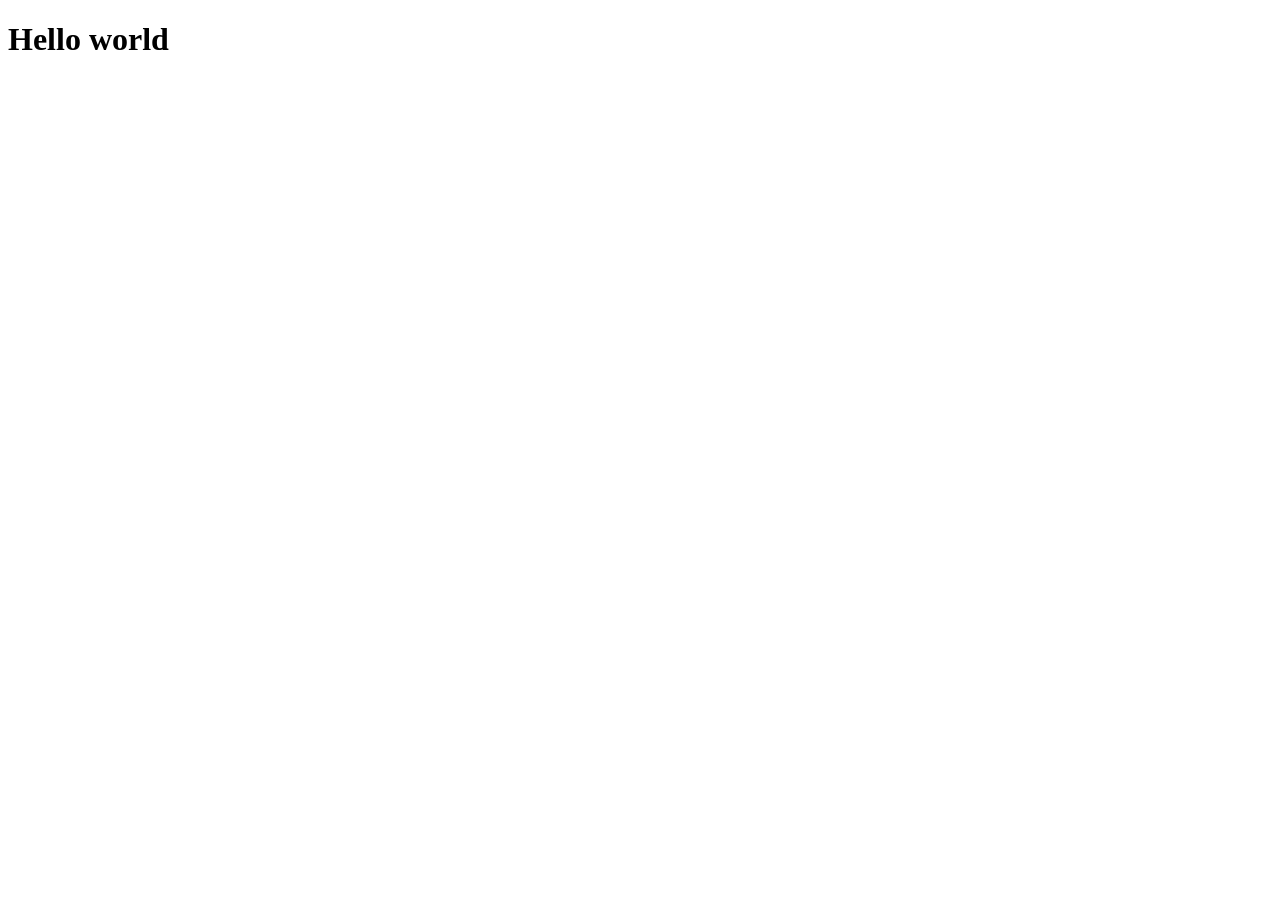
==== index.html @ 7597f944 "added succesfully" ====
<!DOCTYPE html>
<html lang="en">
<head>
    <meta charset="UTF-8">
    <meta name="viewport" content="width=device-width, initial-scale=1.0">
    <title>Document</title>
    <link rel="stylesheet" href="index.css">
</head>
<body>
    

<h1>Hello world</h1>
    <script src="index.js"></script>
</body>
</html>
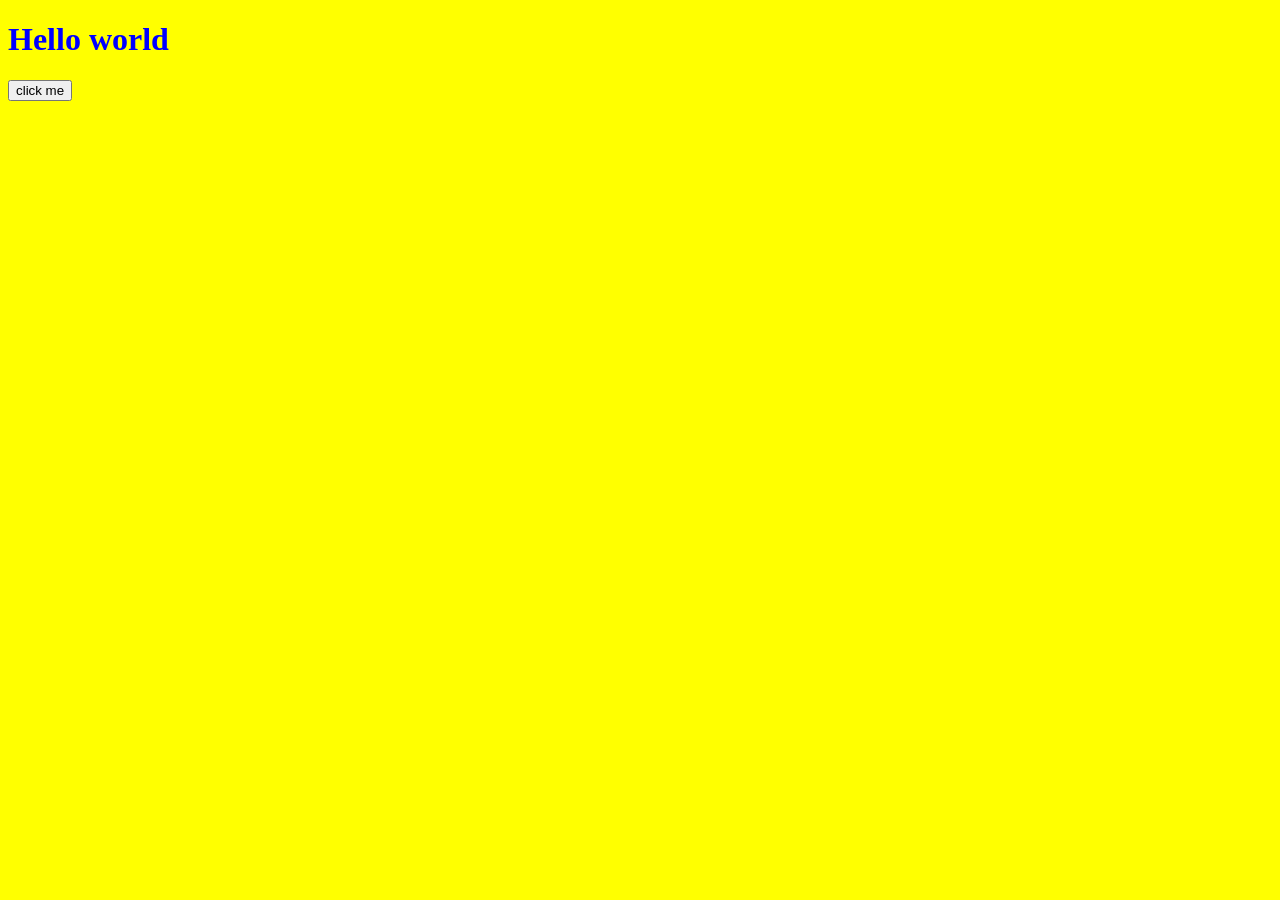
==== commit ee95c0da: "new changes" ====
--- a/index.html
+++ b/index.html
@@ -6,10 +6,11 @@
     <title>Document</title>
     <link rel="stylesheet" href="index.css">
 </head>
-<body>
-    
+<body>  
 
-<h1>Hello world</h1>
+<h1 id="ram">Hello world</h1>
+<button onclick="change()">click me</button>
+
     <script src="index.js"></script>
 </body>
 </html>
--- a/index.css
+++ b/index.css
@@ -0,0 +1,25 @@
+body{
+    background-color: yellow;
+}
+
+h1{
+    color: blue;
+}
+
+.btn{
+    background-color: green;
+    color: white;
+    padding: 5px 10px;
+    border: none;
+    cursor: pointer;
+    
+}
+
+.btn:hover{
+    background-color: red;
+    color: white;
+    transform: scale(1.2);
+    transition: transform 0.9s ease;
+
+
+}
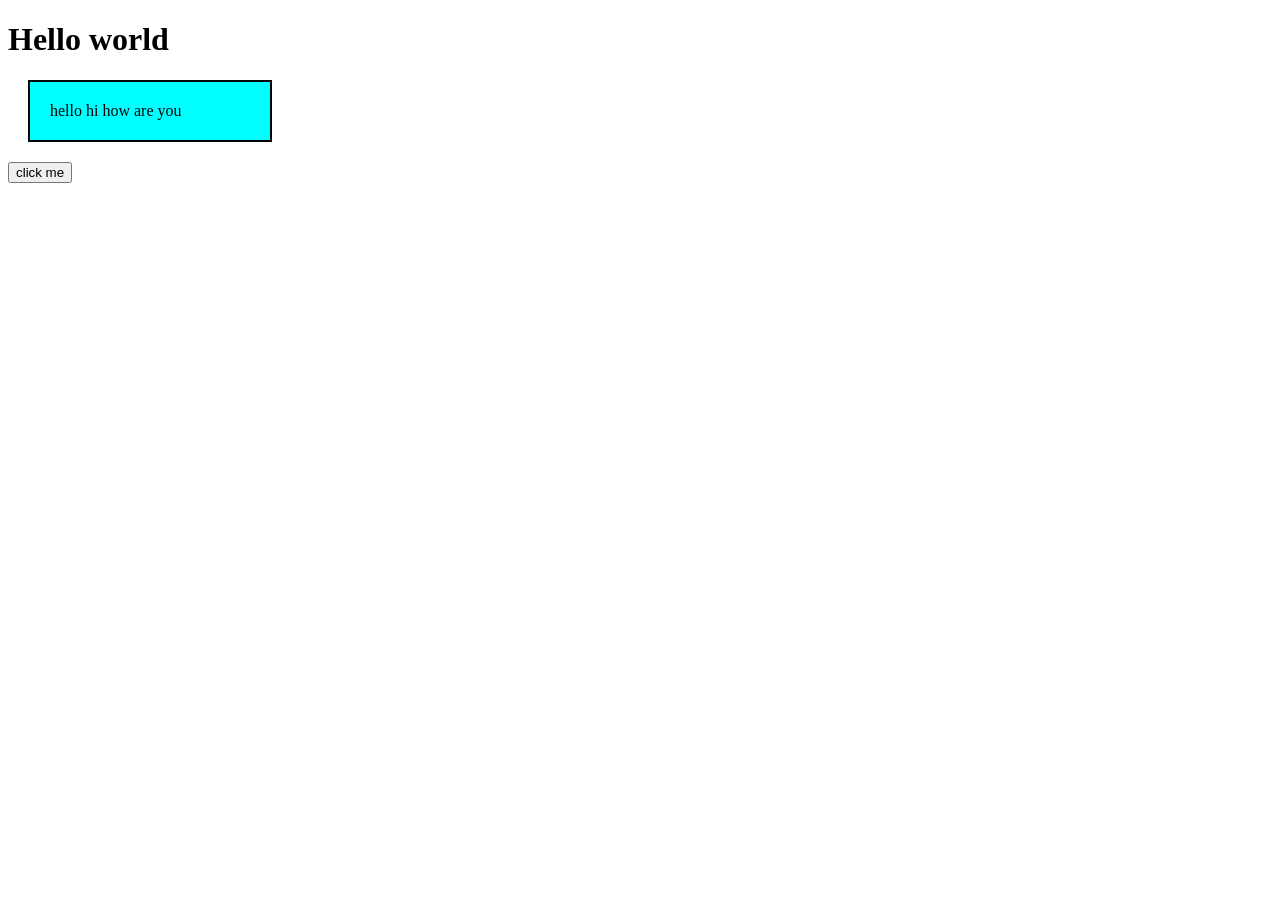
==== commit c3d55069: "changes done" ====
--- a/index.html
+++ b/index.html
@@ -9,6 +9,7 @@
 <body>  
 
 <h1 id="ram">Hello world</h1>
+<p id="rom">hello hi how are you</p>
 <button onclick="change()">click me</button>
 
     <script src="index.js"></script>
--- a/index.css
+++ b/index.css
@@ -1,25 +1,10 @@
-body{
-    background-color: yellow;
+
+#rom{
+    border: 2px solid black;
+    width: 200px;
+    height: auto;
+    background-color: aqua;
+    margin: 20px;
+    padding: 20px;
 }
 
-h1{
-    color: blue;
-}
-
-.btn{
-    background-color: green;
-    color: white;
-    padding: 5px 10px;
-    border: none;
-    cursor: pointer;
-    
-}
-
-.btn:hover{
-    background-color: red;
-    color: white;
-    transform: scale(1.2);
-    transition: transform 0.9s ease;
-
-
-}
